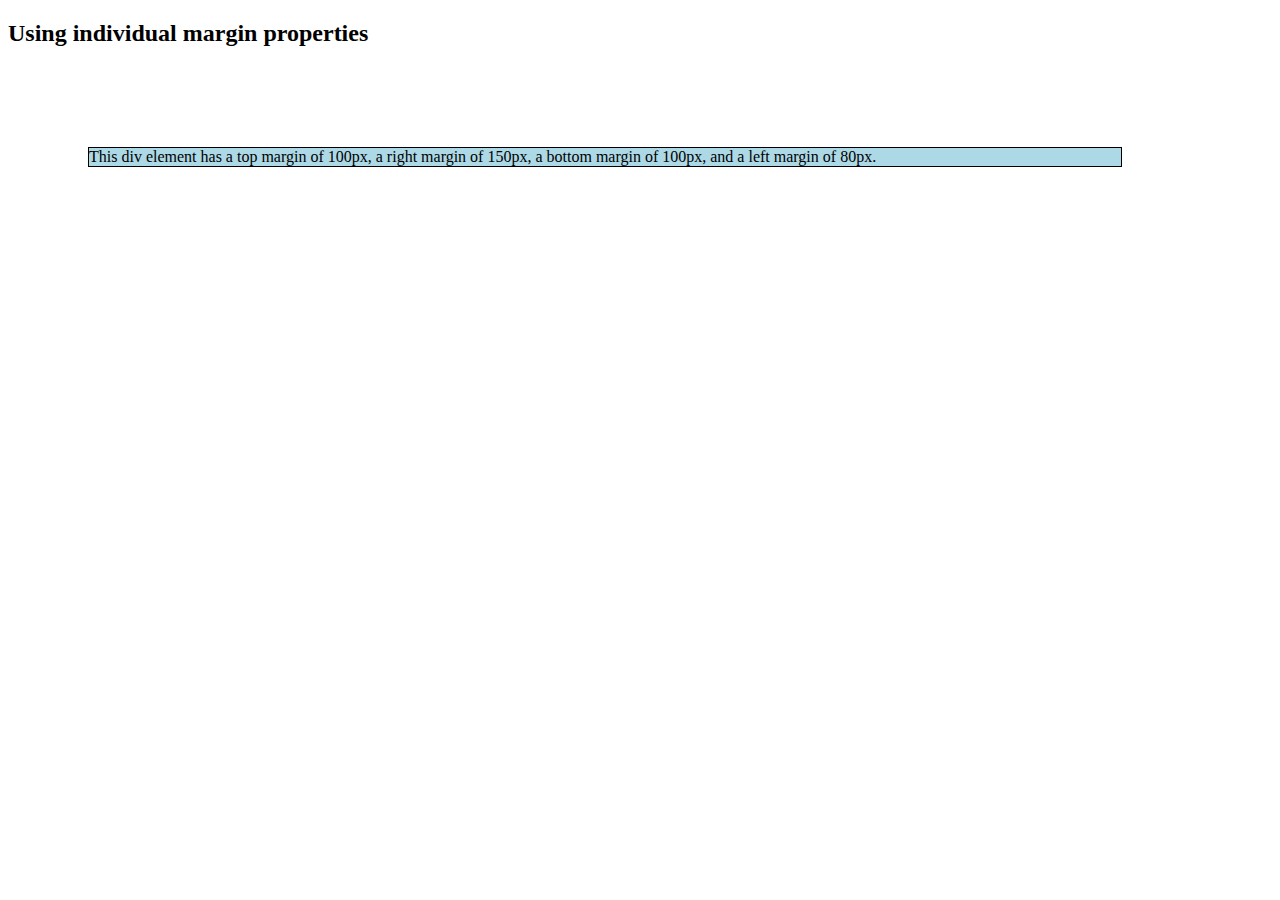
==== example.html @ fb099287 "initial commit" ====
<!DOCTYPE html>
<html>
<head>
<style>
div {
  border: 1px solid black;
  margin-top: 100px;
  margin-bottom: 100px;
  margin-right: 150px;
  margin-left: 80px;
  background-color: lightblue;
}
</style>
</head>
<body>

<h2>Using individual margin properties</h2>

<div>This div element has a top margin of 100px, a right margin of 150px, a bottom margin of 100px, and a left margin of 80px.</div>

</body>
</html>
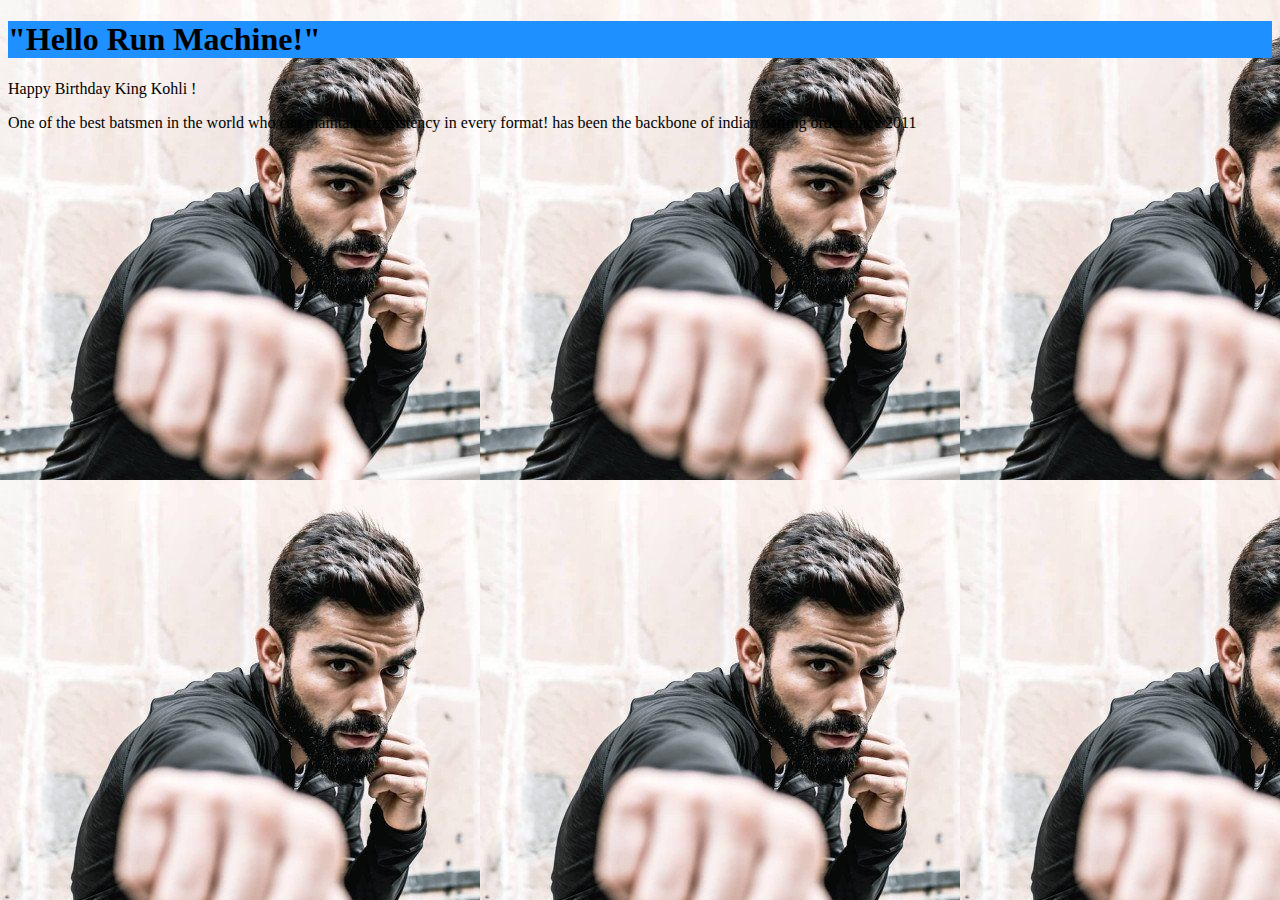
==== commit 52ee2b8a: "initial commit" ====
--- a/example.html
+++ b/example.html
@@ -2,21 +2,19 @@
 <html>
 <head>
 <style>
-div {
-  border: 1px solid black;
-  margin-top: 100px;
-  margin-bottom: 100px;
-  margin-right: 150px;
-  margin-left: 80px;
-  background-color: lightblue;
+body {
+  background-image: url("virat.jpg");
 }
 </style>
 </head>
 <body>
 
-<h2>Using individual margin properties</h2>
+<h1 style="background-color:DodgerBlue;"> "Hello Run Machine!"</h1>
 
-<div>This div element has a top margin of 100px, a right margin of 150px, a bottom margin of 100px, and a left margin of 80px.</div>
+<p>Happy Birthday King Kohli !</p>
+<p>One of the best batsmen in the world who can maintain consistency in every format! has been the backbone of indian batting order since 2011
+
+</p>
 
 </body>
 </html>
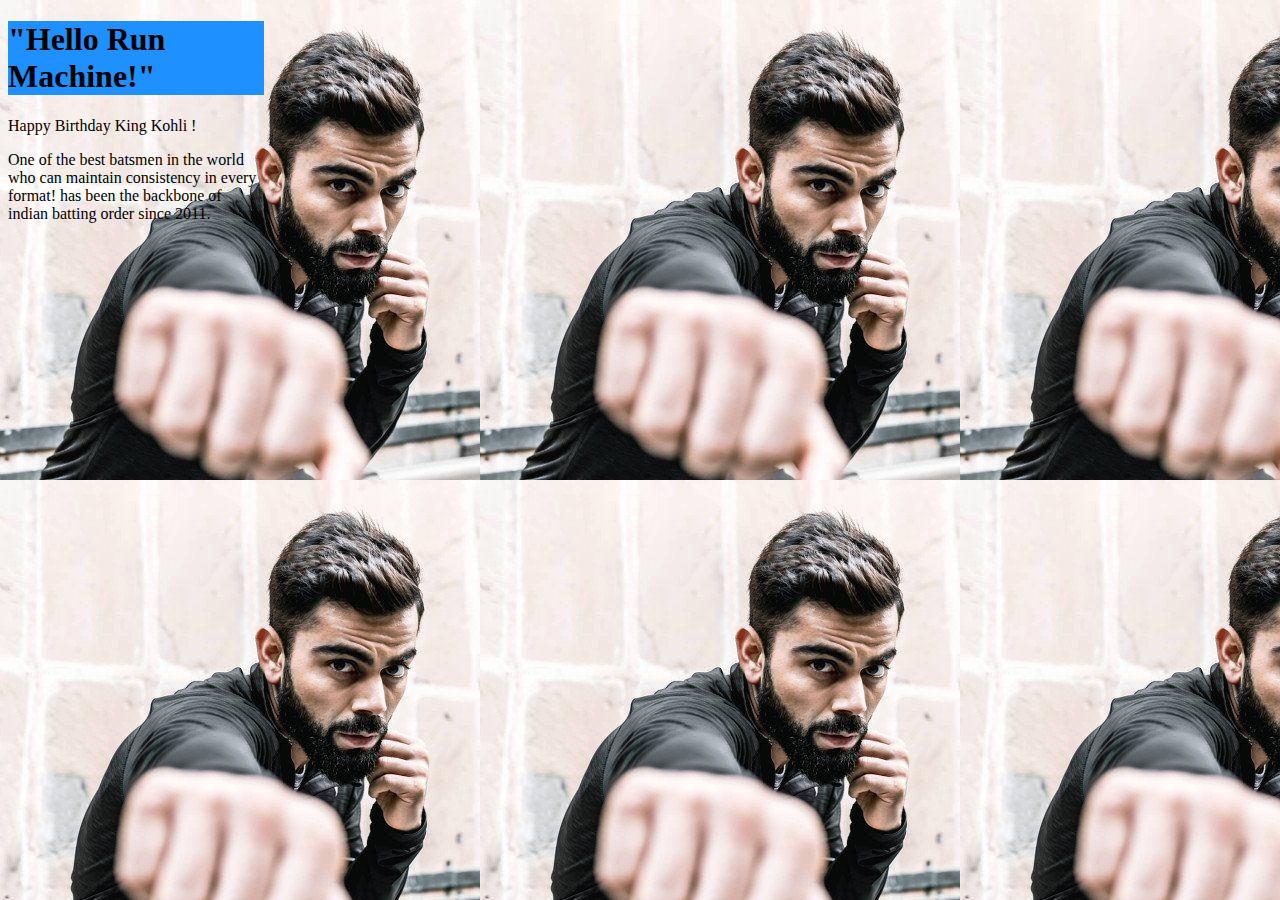
==== commit fe8ebfec: "initial commit" ====
--- a/example.html
+++ b/example.html
@@ -3,7 +3,11 @@
 <head>
 <style>
 body {
+  height: 200px;
+  width: 20%;
   background-image: url("virat.jpg");
+  background-size: 0fr;
+
 }
 </style>
 </head>
@@ -12,7 +16,7 @@
 <h1 style="background-color:DodgerBlue;"> "Hello Run Machine!"</h1>
 
 <p>Happy Birthday King Kohli !</p>
-<p>One of the best batsmen in the world who can maintain consistency in every format! has been the backbone of indian batting order since 2011
+<p>One of the best batsmen in the world who can maintain consistency in every format! has been the backbone of indian batting order since 2011.
 
 </p>
 
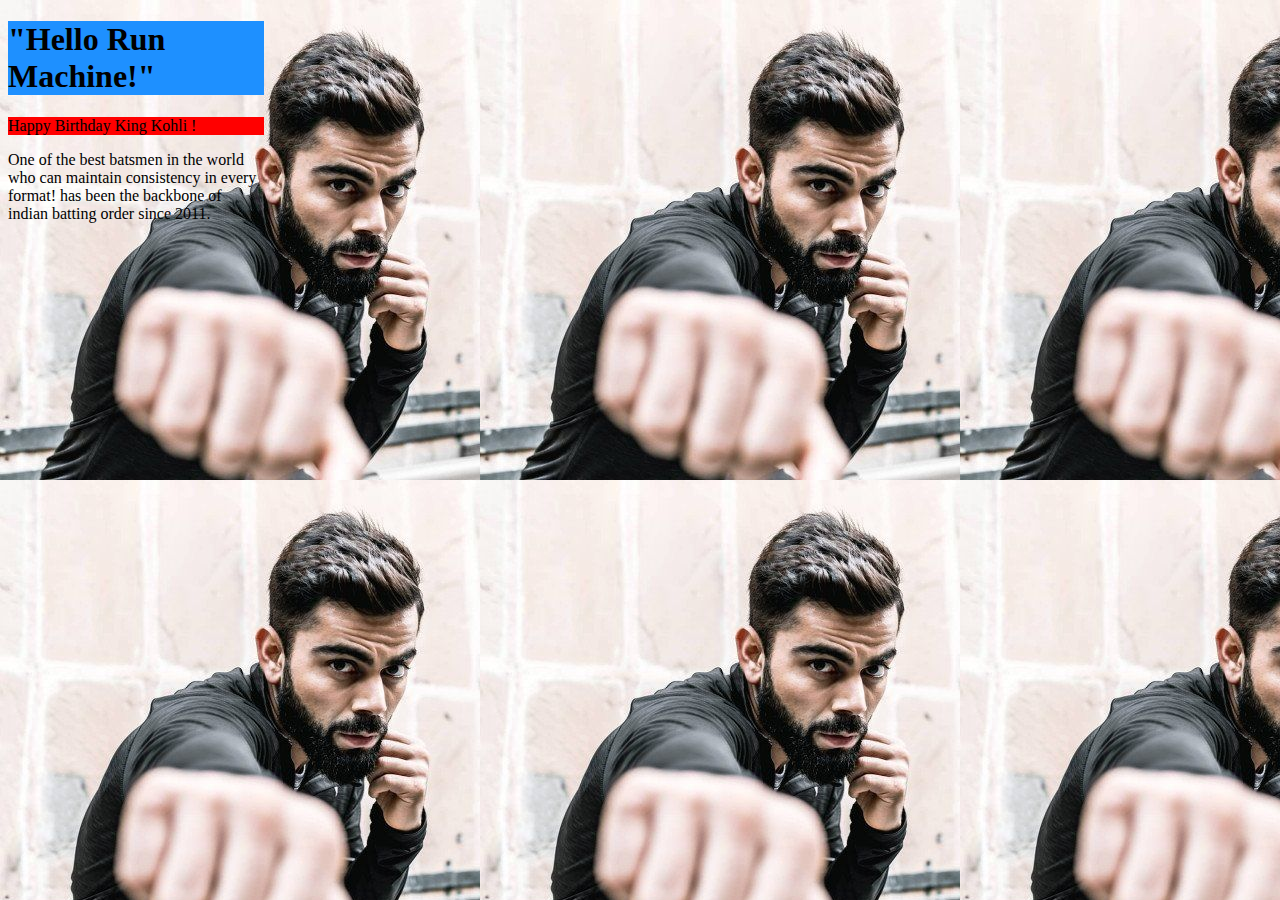
==== commit 6b36610d: "initial commit" ====
--- a/example.html
+++ b/example.html
@@ -15,7 +15,7 @@
 
 <h1 style="background-color:DodgerBlue;"> "Hello Run Machine!"</h1>
 
-<p>Happy Birthday King Kohli !</p>
+<p style="background-color:red;">Happy Birthday King Kohli !</p>
 <p>One of the best batsmen in the world who can maintain consistency in every format! has been the backbone of indian batting order since 2011.
 
 </p>
